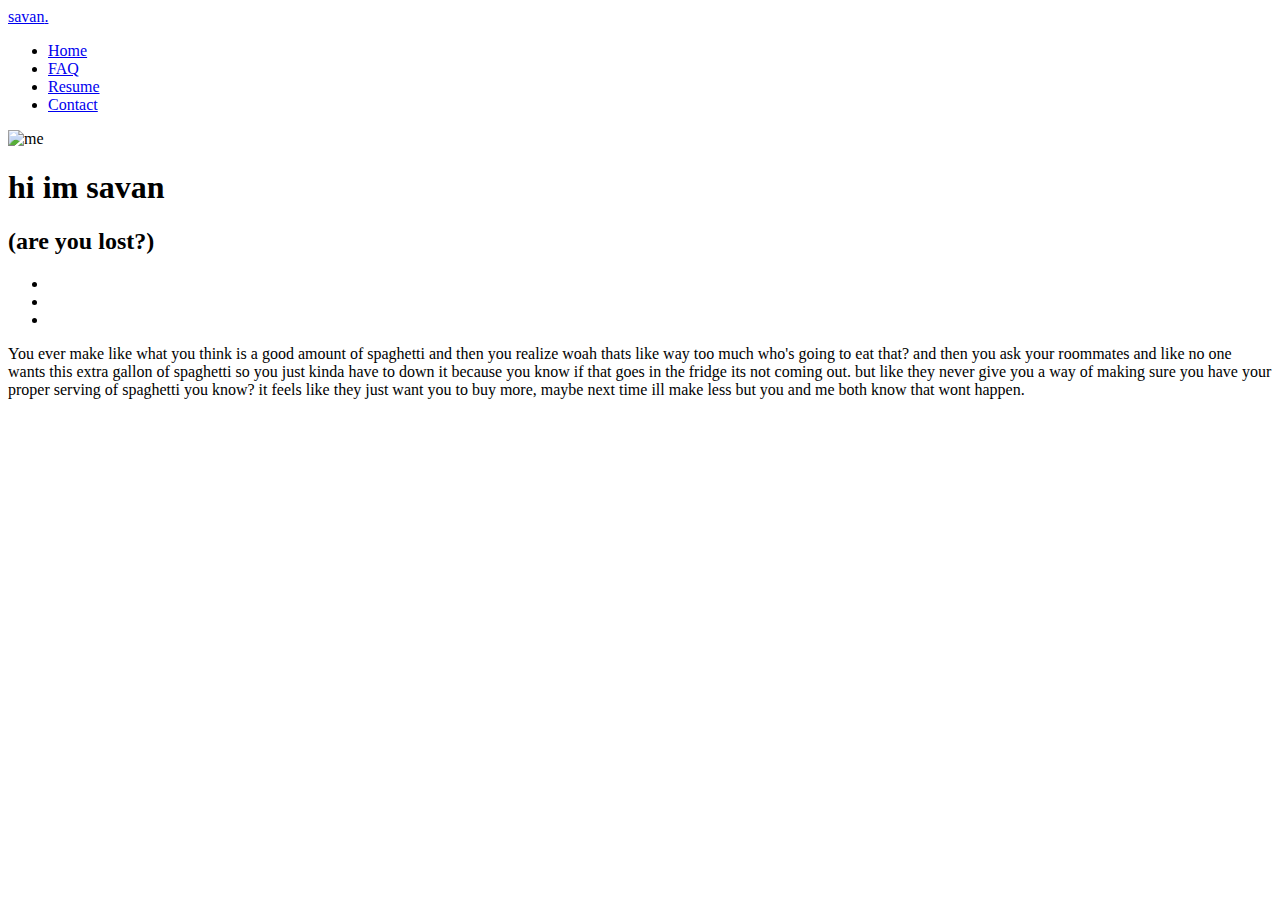
==== index.html @ e82e0e04 "Update index.html" ====
<!DOCTYPE HTML>
<html>
	<head>
	<meta charset="utf-8">
	<meta http-equiv="X-UA-Compatible" content="IE=edge">
	<title>savan &mdash; its a website about me i guess</title>
	<meta name="viewport" content="width=device-width, initial-scale=1">
	<meta name="description" content="Free HTML5 Website Template by freehtml5.co" />
	<meta name="keywords" content="free website templates, free html5, free template, free bootstrap, free website template, html5, css3, mobile first, responsive" />
	<meta name="author" content="freehtml5.co" />

	<!-- 
	//////////////////////////////////////////////////////

	FREE HTML5 TEMPLATE 
	DESIGNED & DEVELOPED by FreeHTML5.co
		
	Website: 		http://freehtml5.co/
	Email: 			info@freehtml5.co
	Twitter: 		http://twitter.com/fh5co
	Facebook: 		https://www.facebook.com/fh5co

	//////////////////////////////////////////////////////
	 -->

  	<!-- Facebook and Twitter integration -->
	<meta property="og:title" content=""/>
	<meta property="og:image" content=""/>
	<meta property="og:url" content=""/>
	<meta property="og:site_name" content=""/>
	<meta property="og:description" content=""/>
	<meta name="twitter:title" content="" />
	<meta name="twitter:image" content="" />
	<meta name="twitter:url" content="" />
	<meta name="twitter:card" content="" />

	<!-- <link href="https://fonts.googleapis.com/css?family=Work+Sans:300,400,500,700,800" rel="stylesheet">	 -->
	<link href="https://fonts.googleapis.com/css?family=Inconsolata:400,700" rel="stylesheet">
	
	<!-- Animate.css -->
	<link rel="stylesheet" href="css/animate.css">
	<!-- Icomoon Icon Fonts-->
	<link rel="stylesheet" href="css/icomoon.css">
	<!-- Bootstrap  -->
	<link rel="stylesheet" href="css/bootstrap.css">
	<!-- Flexslider  -->
	<link rel="stylesheet" href="css/flexslider.css">

	<!-- Theme style  -->
	<link rel="stylesheet" href="css/style.css">

	<!-- Modernizr JS -->
	<script src="js/modernizr-2.6.2.min.js"></script>
	<!-- FOR IE9 below -->
	<!--[if lt IE 9]>
	<script src="js/respond.min.js"></script>
	<![endif]-->

	</head>
	<body>
	<script src="js/background.js"></script>
	<div class="fh5co-loader"></div>
	
	<div id="page">
	<nav class="fh5co-nav" role="navigation">
		<div class="top-menu">
			<div class="container">
				<div class="row">
					<div class="col-xs-2">
						<div id="fh5co-logo"><a href="index.html">savan<span>.</span></a></div>
					</div>
					<div class="col-xs-10 text-right menu-1">
						<ul>
							<li class="active"><a href="index.html">Home</a></li>
							<li><a href="portfolio.html">FAQ</a></li>
							<li><a href="resources/Resume.pdf">Resume</a></li>
							<li><a href="contact.html">Contact</a></li>
						</ul>
					</div>
				</div>
				
			</div>
		</div>
	</nav>

	<header id="fh5co-header" class="fh5co-cover" role="banner">
		<div class="overlay"></div>
		<div class="container">
			<div class="row">
				<div class="col-md-8 col-md-offset-4 text-center">
					<div class="display-t ">
						<div class="display-tc  animate-box" data-animate-effect="fadeIn">
							<p><img src="images/selfie.png" alt="me" class="img-responsive img-circle" style = "max-height: 100%"></p>
							<h1>hi im savan<span id="cursor">|</span>
								<script>
									var cursor = true;
									var speed = 500;
									setInterval(() => {
									  if(cursor) {
										document.getElementById('cursor').style.opacity = 0;
										cursor = false;
									  }else {
										document.getElementById('cursor').style.opacity = 1;
										cursor = true;
									  }
									}, speed);
								</script></h1>
							<h2>(are you lost?)</h2>
								<p>
									<ul class="fh5co-social-icons">
										<li><a href="https://twitter.com/itsnotsavan"><i class="icon-twitter"></i></a></li>
										<li><a href="http://linkedin.com/in/savan-doshi"><i class="icon-linkedin"></i></a></li>
										<li><a href="https://github.com/SevenYoshis"><i class="icon-github"></i></a></li>
									</ul>
								</p>
								<script src='https://kit.fontawesome.com/a076d05399.js'></script>
								<a href="https://lichess.org/@/SevenDoshi"><i class='fas fa-chess-bishop' style='font-size:21px;color:#dd366f'></i></a>
						</div>
					</div>
				</div>
			</div>
			<div class="row">
			    <div id="fh5co-blog">
					<p>You ever make like what you think is a good amount of spaghetti and then you realize woah thats like way too much who's going to eat that? and then you ask your roommates and like no one wants this extra gallon of spaghetti so you just kinda have to down it because you know if that goes in the fridge its not coming out.
					 but like they never give you a way of making sure you have your proper serving of spaghetti you know? it feels like they just want you to buy more, maybe next time ill make less but you and me both know that wont happen.</p>
				</div>
			</div>
			
		</div>
	</header>


	
	</div>

	<div class="gototop js-top">
		<a href="#" class="js-gotop"><i class="icon-arrow-up22"></i></a>
	</div>
	
	<!-- jQuery -->
	<script src="js/jquery.min.js"></script>
	<!-- jQuery Easing -->
	<script src="js/jquery.easing.1.3.js"></script>
	<!-- Bootstrap -->
	<script src="js/bootstrap.min.js"></script>
	<!-- Waypoints -->
	<script src="js/jquery.waypoints.min.js"></script>
	<!-- Flexslider -->
	<script src="js/jquery.flexslider-min.js"></script>
	<!-- Main -->
	<script src="js/main.js"></script>

	</body>
</html>
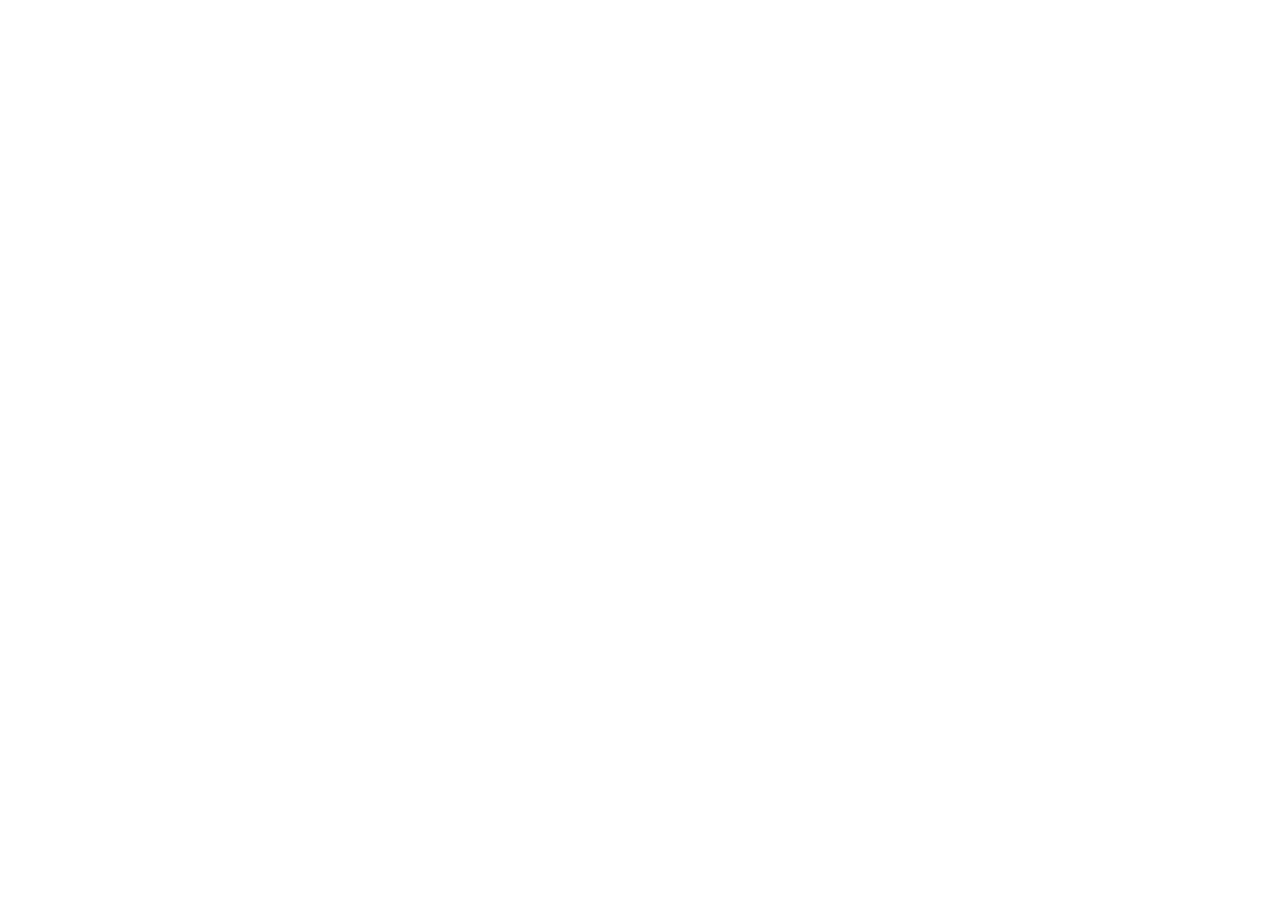
==== commit 08df8e35: "Update index.html" ====
--- a/index.html
+++ b/index.html
@@ -5,9 +5,9 @@
 	<meta http-equiv="X-UA-Compatible" content="IE=edge">
 	<title>savan &mdash; its a website about me i guess</title>
 	<meta name="viewport" content="width=device-width, initial-scale=1">
-	<meta name="description" content="Free HTML5 Website Template by freehtml5.co" />
-	<meta name="keywords" content="free website templates, free html5, free template, free bootstrap, free website template, html5, css3, mobile first, responsive" />
-	<meta name="author" content="freehtml5.co" />
+	<meta name="description" content="Hi I'm Savan Doshi, a computer science student currently Interning at Amazon" />
+	<meta name="keywords" content="A website about Savan Doshi about Savan Doshi for Savan Doshi, pretty dope i think" />
+	<meta name="author" content="Savan Doshi" />
 
 	<!-- 
 	//////////////////////////////////////////////////////
@@ -58,6 +58,7 @@
 
 	</head>
 	<body>
+	<script src="https://ajax.googleapis.com/ajax/libs/jquery/3.1.0/jquery.min.js"></script>
 	<script src="js/background.js"></script>
 	<div class="fh5co-loader"></div>
 	
@@ -73,7 +74,7 @@
 						<ul>
 							<li class="active"><a href="index.html">Home</a></li>
 							<li><a href="portfolio.html">FAQ</a></li>
-							<li><a href="resources/Resume.pdf">Resume</a></li>
+							<li><a href="resources/resume.pdf">Resume</a></li>
 							<li><a href="contact.html">Contact</a></li>
 						</ul>
 					</div>
@@ -113,15 +114,16 @@
 										<li><a href="https://github.com/SevenYoshis"><i class="icon-github"></i></a></li>
 									</ul>
 								</p>
-								<script src='https://kit.fontawesome.com/a076d05399.js'></script>
+								<script src="https://kit.fontawesome.com/73b510380a.js" crossorigin="anonymous"></script>
 								<a href="https://lichess.org/@/SevenDoshi"><i class='fas fa-chess-bishop' style='font-size:21px;color:#dd366f'></i></a>
+								<a id="play-pause-button" class="fa fa-play"></a>
 						</div>
 					</div>
 				</div>
 			</div>
 			<div class="row">
 			    <div id="fh5co-blog">
-					<p>You ever make like what you think is a good amount of spaghetti and then you realize woah thats like way too much who's going to eat that? and then you ask your roommates and like no one wants this extra gallon of spaghetti so you just kinda have to down it because you know if that goes in the fridge its not coming out.
+					<p>You ever make what you think is a good amount of spaghetti and then you realize woah thats way too much who's going to eat that? and then you ask your roommates and like no one wants this extra gallon of spaghetti so you just kinda have to down it because you know if that goes in the fridge its not coming out.
 					 but like they never give you a way of making sure you have your proper serving of spaghetti you know? it feels like they just want you to buy more, maybe next time ill make less but you and me both know that wont happen.</p>
 				</div>
 			</div>
--- a/css/style.css
+++ b/css/style.css
@@ -0,0 +1,1495 @@
+@font-face {
+  font-family: 'icomoon';
+  src: url("../fonts/icomoon/icomoon.eot?srf3rx");
+  src: url("../fonts/icomoon/icomoon.eot?srf3rx#iefix") format("embedded-opentype"), url("../fonts/icomoon/icomoon.ttf?srf3rx") format("truetype"), url("../fonts/icomoon/icomoon.woff?srf3rx") format("woff"), url("../fonts/icomoon/icomoon.svg?srf3rx#icomoon") format("svg");
+  font-weight: normal;
+  font-style: normal;
+}
+/* =======================================================
+*
+* 	Template Style 
+*
+* ======================================================= */
+body {
+  font-family: "Inconsolata", Arial, sans-serif;
+  font-weight: 400;
+  font-size: 18px;
+  line-height: 1.7;
+  color: #333333;
+  background: #fff;
+}
+
+#page {
+  position: relative;
+  overflow-x: hidden;
+  width: 100%;
+  height: 100%;
+  -webkit-transition: 0.5s;
+  -o-transition: 0.5s;
+  transition: 0.5s;
+}
+.offcanvas #page {
+  overflow: hidden;
+  position: absolute;
+}
+.offcanvas #page:after {
+  -webkit-transition: 2s;
+  -o-transition: 2s;
+  transition: 2s;
+  position: absolute;
+  top: 0;
+  right: 0;
+  bottom: 0;
+  left: 0;
+  z-index: 101;
+  background: rgba(0, 0, 0, 0.7);
+  content: "";
+}
+
+a {
+  color: #DD356E;
+  -webkit-transition: 0.5s;
+  -o-transition: 0.5s;
+  transition: 0.5s;
+}
+a:hover, a:active, a:focus {
+  color: #DD356E;
+  outline: none;
+  text-decoration: none;
+}
+
+p {
+  margin-bottom: 30px;
+}
+
+h1, h2, h3, h4, h5, h6, figure {
+  color: #000;
+  font-family: "Inconsolata", Arial, sans-serif;
+  font-weight: 400;
+  margin: 0 0 20px 0;
+}
+
+::-webkit-selection {
+  color: #fff;
+  background: #DD356E;
+}
+
+::-moz-selection {
+  color: #fff;
+  background: #DD356E;
+}
+
+::selection {
+  color: #fff;
+  background: #DD356E;
+}
+
+.fh5co-nav {
+  background: #fff;
+}
+.fh5co-nav .top-menu {
+  padding: 28px 0;
+}
+.fh5co-nav #fh5co-logo {
+  font-size: 32px;
+  margin: 0;
+  padding: 0;
+  text-transform: uppercase;
+  font-weight: 700;
+  font-family: "Inconsolata", Arial, sans-serif;
+}
+.fh5co-nav #fh5co-logo a span {
+  color: #DD356E;
+}
+.fh5co-nav a {
+  padding: 5px 10px;
+  color: #000;
+}
+@media screen and (max-width: 768px) {
+  .fh5co-nav .menu-1 {
+    display: none;
+  }
+}
+.fh5co-nav ul {
+  padding: 0;
+  margin: 5px 0 0 0;
+}
+.fh5co-nav ul li {
+  padding: 0;
+  margin: 0;
+  list-style: none;
+  display: inline;
+}
+.fh5co-nav ul li a {
+  font-size: 18px;
+  padding: 30px 15px;
+  color: rgba(0, 0, 0, 0.7);
+  -webkit-transition: 0.5s;
+  -o-transition: 0.5s;
+  transition: 0.5s;
+}
+.fh5co-nav ul li a:hover, .fh5co-nav ul li a:focus, .fh5co-nav ul li a:active {
+  color: black;
+}
+.fh5co-nav ul li.has-dropdown {
+  position: relative;
+}
+.fh5co-nav ul li.has-dropdown .dropdown {
+  width: 140px;
+  -webkit-box-shadow: 0px 14px 33px -9px rgba(0, 0, 0, 0.75);
+  -moz-box-shadow: 0px 14px 33px -9px rgba(0, 0, 0, 0.75);
+  box-shadow: 0px 14px 33px -9px rgba(0, 0, 0, 0.75);
+  z-index: 1002;
+  visibility: hidden;
+  opacity: 0;
+  position: absolute;
+  top: 40px;
+  left: 0;
+  text-align: left;
+  background: #000;
+  padding: 20px;
+  -webkit-border-radius: 4px;
+  -moz-border-radius: 4px;
+  -ms-border-radius: 4px;
+  border-radius: 4px;
+  -webkit-transition: 0s;
+  -o-transition: 0s;
+  transition: 0s;
+}
+.fh5co-nav ul li.has-dropdown .dropdown:before {
+  bottom: 100%;
+  left: 40px;
+  border: solid transparent;
+  content: " ";
+  height: 0;
+  width: 0;
+  position: absolute;
+  pointer-events: none;
+  border-bottom-color: #000;
+  border-width: 8px;
+  margin-left: -8px;
+}
+.fh5co-nav ul li.has-dropdown .dropdown li {
+  display: block;
+  margin-bottom: 7px;
+}
+.fh5co-nav ul li.has-dropdown .dropdown li:last-child {
+  margin-bottom: 0;
+}
+.fh5co-nav ul li.has-dropdown .dropdown li a {
+  padding: 2px 0;
+  display: block;
+  color: #999999;
+  line-height: 1.2;
+  text-transform: none;
+  font-size: 13px;
+  letter-spacing: 0;
+}
+.fh5co-nav ul li.has-dropdown .dropdown li a:hover {
+  color: #fff;
+}
+.fh5co-nav ul li.has-dropdown:hover a, .fh5co-nav ul li.has-dropdown:focus a {
+  color: #000;
+}
+.fh5co-nav ul li.btn-cta a {
+  padding: 30px 0px !important;
+  color: #fff;
+}
+.fh5co-nav ul li.btn-cta a span {
+  background: #dd356e;
+  padding: 4px 10px;
+  display: -moz-inline-stack;
+  display: inline-block;
+  zoom: 1;
+  *display: inline;
+  -webkit-transition: 0.3s;
+  -o-transition: 0.3s;
+  transition: 0.3s;
+  -webkit-border-radius: 100px;
+  -moz-border-radius: 100px;
+  -ms-border-radius: 100px;
+  border-radius: 100px;
+}
+.fh5co-nav ul li.btn-cta a:hover span {
+  -webkit-box-shadow: 0px 14px 20px -9px rgba(0, 0, 0, 0.75);
+  -moz-box-shadow: 0px 14px 20px -9px rgba(0, 0, 0, 0.75);
+  box-shadow: 0px 14px 20px -9px rgba(0, 0, 0, 0.75);
+}
+.fh5co-nav ul li.active > a {
+  color: #000 !important;
+  position: relative;
+}
+.fh5co-nav ul li.active > a:after {
+  position: absolute;
+  bottom: 25px;
+  left: 0;
+  right: 0;
+  content: '';
+  width: 30px;
+  height: 2px;
+  background: #DD356E;
+  margin: 0 auto;
+}
+
+#fh5co-counter,
+.fh5co-bg,
+.product {
+  background-size: cover;
+  background-position: top center;
+  background-repeat: no-repeat;
+  position: relative;
+}
+
+.fh5co-video {
+  overflow: hidden;
+}
+@media screen and (max-width: 992px) {
+  .fh5co-video {
+    height: 450px;
+  }
+}
+.fh5co-video a {
+  z-index: 1001;
+  position: absolute;
+  top: 50%;
+  left: 50%;
+  margin-top: -45px;
+  margin-left: -45px;
+  width: 90px;
+  height: 90px;
+  display: table;
+  text-align: center;
+  background: #fff;
+  -webkit-box-shadow: 0px 14px 30px -15px rgba(0, 0, 0, 0.75);
+  -moz-box-shadow: 0px 14px 30px -15px rgba(0, 0, 0, 0.75);
+  -ms-box-shadow: 0px 14px 30px -15px rgba(0, 0, 0, 0.75);
+  -o-box-shadow: 0px 14px 30px -15px rgba(0, 0, 0, 0.75);
+  box-shadow: 0px 14px 30px -15px rgba(0, 0, 0, 0.75);
+  -webkit-border-radius: 50%;
+  -moz-border-radius: 50%;
+  -ms-border-radius: 50%;
+  border-radius: 50%;
+}
+.fh5co-video a i {
+  text-align: center;
+  display: table-cell;
+  vertical-align: middle;
+  font-size: 40px;
+}
+.fh5co-video .overlay {
+  position: absolute;
+  top: 0;
+  left: 0;
+  right: 0;
+  bottom: 0;
+  background: rgba(0, 0, 0, 0.3);
+  -webkit-transition: 0.5s;
+  -o-transition: 0.5s;
+  transition: 0.5s;
+}
+.fh5co-video:hover .overlay {
+  background: rgba(0, 0, 0, 0.7);
+}
+.fh5co-video:hover a {
+  -webkit-transform: scale(1.1);
+  -moz-transform: scale(1.1);
+  -ms-transform: scale(1.1);
+  -o-transform: scale(1.1);
+  transform: scale(1.1);
+}
+
+#fh5co-header .display-tc,
+.fh5co-cover .display-tc {
+  display: table-cell !important;
+  vertical-align: middle;
+}
+#fh5co-header .display-tc h1, #fh5co-header .display-tc h2,
+.fh5co-cover .display-tc h1,
+.fh5co-cover .display-tc h2 {
+  margin: 0;
+  padding: 0;
+  color: black;
+}
+#fh5co-header .display-tc h1,
+.fh5co-cover .display-tc h1 {
+  margin-bottom: 20px;
+  font-size: 54px;
+  line-height: 1.3;
+  font-weight: 300;
+}
+@media screen and (max-width: 768px) {
+  #fh5co-header .display-tc h1,
+  .fh5co-cover .display-tc h1 {
+    font-size: 30px;
+  }
+}
+#fh5co-header .display-tc h2,
+.fh5co-cover .display-tc h2 {
+  font-size: 20px;
+  line-height: 1.5;
+  margin-bottom: 30px;
+}
+#fh5co-header .display-tc .btn,
+.fh5co-cover .display-tc .btn {
+  padding: 15px 30px;
+  color: #fff;
+  border: none !important;
+  font-size: 18px;
+}
+@media screen and (max-width: 768px) {
+  #fh5co-header .display-tc .btn,
+  .fh5co-cover .display-tc .btn {
+    width: 80%;
+    margin: 0 auto;
+  }
+}
+#fh5co-header .display-tc .btn.btn-learn,
+.fh5co-cover .display-tc .btn.btn-learn {
+  background: #fee856;
+  border: none;
+  color: #000 !important;
+}
+#fh5co-header .display-tc .btn.btn-learn:hover, #fh5co-header .display-tc .btn.btn-learn:focus,
+.fh5co-cover .display-tc .btn.btn-learn:hover,
+.fh5co-cover .display-tc .btn.btn-learn:focus {
+  background: rgba(254, 232, 86, 0.9) !important;
+  color: #000 !important;
+}
+#fh5co-header .display-tc .btn:hover, #fh5co-header .display-tc .btn:focus,
+.fh5co-cover .display-tc .btn:hover,
+.fh5co-cover .display-tc .btn:focus {
+  color: #fff !important;
+}
+#fh5co-header .display-tc .btn.btn-demo,
+.fh5co-cover .display-tc .btn.btn-demo {
+  background: #dd356e;
+  border: none;
+}
+#fh5co-header .display-tc .btn.btn-demo:hover, #fh5co-header .display-tc .btn.btn-demo:focus,
+.fh5co-cover .display-tc .btn.btn-demo:hover,
+.fh5co-cover .display-tc .btn.btn-demo:focus {
+  background: rgba(221, 53, 110, 0.9) !important;
+  color: #fff !important;
+}
+#fh5co-header .display-tc .btn:hover,
+.fh5co-cover .display-tc .btn:hover {
+  background: #DD356E !important;
+  -webkit-box-shadow: 0px 14px 30px -15px rgba(0, 0, 0, 0.75) !important;
+  -moz-box-shadow: 0px 14px 30px -15px rgba(0, 0, 0, 0.75) !important;
+  box-shadow: 0px 14px 30px -15px rgba(0, 0, 0, 0.75) !important;
+}
+#fh5co-header .display-tc .form-inline .form-group,
+.fh5co-cover .display-tc .form-inline .form-group {
+  width: 100% !important;
+  margin-bottom: 10px;
+}
+#fh5co-header .display-tc .form-inline .form-group .form-control,
+.fh5co-cover .display-tc .form-inline .form-group .form-control {
+  width: 100%;
+  background: #fff;
+  border: none;
+}
+
+#fh5co-features {
+  background: #FEE856;
+}
+#fh5co-features .services-padding {
+  padding: 7em 0;
+}
+#fh5co-features .feature-left {
+  margin-bottom: 40px;
+  float: left;
+}
+@media screen and (max-width: 992px) {
+  #fh5co-features .feature-left {
+    margin-bottom: 30px;
+  }
+}
+#fh5co-features .feature-left .icon i {
+  font-size: 30px;
+  color: #1a1a1a !important;
+}
+#fh5co-features .feature-left .icon {
+  display: table;
+  float: left;
+  text-align: center;
+  width: 60px;
+  height: 60px;
+  background: #fff;
+  -webkit-border-radius: 50%;
+  -moz-border-radius: 50%;
+  -ms-border-radius: 50%;
+  border-radius: 50%;
+}
+#fh5co-features .feature-left .icon i {
+  display: table-cell;
+  vertical-align: middle;
+  height: 60px;
+  color: #DD356E !important;
+}
+#fh5co-features .feature-left .feature-copy {
+  float: right;
+  width: 78%;
+}
+@media screen and (max-width: 768px) {
+  #fh5co-features .feature-left .feature-copy {
+    width: 84%;
+  }
+}
+@media screen and (max-width: 480px) {
+  #fh5co-features .feature-left .feature-copy {
+    width: 70%;
+  }
+}
+#fh5co-features .feature-left h3 {
+  font-size: 24px;
+  font-weight: 400;
+}
+#fh5co-features .feature-left p {
+  font-size: 15px;
+}
+#fh5co-features .feature-left p:last-child {
+  margin-bottom: 0;
+}
+#fh5co-features .feature-left p a {
+  color: #000 !important;
+}
+#fh5co-features .ipad-bg {
+  background-size: cover;
+  background-position: top center;
+  background-repeat: no-repeat;
+  position: relative;
+  height: 430px;
+}
+@media screen and (max-width: 768px) {
+  #fh5co-features .ipad-bg {
+    height: 210px;
+  }
+}
+@media screen and (max-width: 480px) {
+  #fh5co-features .ipad-bg {
+    display: none;
+  }
+}
+
+#fh5co-wireframe {
+  border: none !important;
+}
+#fh5co-wireframe blockquote {
+  border: none;
+  padding: 0;
+  font-weight: bold;
+}
+
+.user-frame {
+  width: 90%;
+  padding: 3em;
+  -webkit-box-shadow: 0px 0px 24px 0px rgba(0, 0, 0, 0.13);
+  -moz-box-shadow: 0px 0px 24px 0px rgba(0, 0, 0, 0.13);
+  box-shadow: 0px 0px 24px 0px rgba(0, 0, 0, 0.13);
+}
+@media screen and (max-width: 768px) {
+  .user-frame {
+    width: 100%;
+    margin-bottom: 3em;
+  }
+}
+.user-frame h3 {
+  line-height: 34px;
+}
+.user-frame p {
+  color: rgba(0, 0, 0, 0.6);
+}
+.user-frame span {
+  font-weight: bold;
+}
+.user-frame small {
+  color: #2A528A;
+}
+
+#fh5co-slider {
+  background: #2A528A;
+}
+#fh5co-slider .heading h2, #fh5co-slider .heading p {
+  color: #fff;
+}
+#fh5co-slider .heading h2 {
+  font-size: 40px;
+}
+#fh5co-slider .heading p {
+  font-style: 22px;
+}
+
+#fh5co-hero {
+  height: 500px !important;
+  background: url(../images/loader.gif) no-repeat center center;
+}
+#fh5co-hero .btn {
+  font-size: 24px;
+}
+#fh5co-hero .btn.btn-primary {
+  padding: 14px 30px !important;
+}
+#fh5co-hero .flexslider {
+  border: none;
+  z-index: 1;
+  margin-bottom: 0;
+}
+#fh5co-hero .flexslider .slides {
+  position: relative;
+}
+#fh5co-hero .flexslider .slides li {
+  background-repeat: no-repeat;
+  background-size: cover;
+  background-position: top center;
+  height: 600px !important;
+  position: relative;
+  -webkit-border-radius: 4px;
+  -moz-border-radius: 4px;
+  -ms-border-radius: 4px;
+  border-radius: 4px;
+}
+#fh5co-hero .flexslider .flex-control-nav {
+  top: -30px !important;
+  z-index: 1000;
+  right: 0;
+  float: right;
+  width: auto;
+}
+#fh5co-hero .flexslider .flex-control-nav li {
+  margin-bottom: 10px;
+}
+#fh5co-hero .flexslider .flex-control-nav li a {
+  background: rgba(255, 255, 255, 0.3);
+  box-shadow: none;
+  width: 12px;
+  height: 12px;
+  cursor: pointer;
+}
+#fh5co-hero .flexslider .flex-control-nav li a.flex-active {
+  cursor: pointer;
+  background: transparent;
+  border: 1px solid #fff;
+}
+#fh5co-hero .flexslider .flex-direction-nav {
+  display: none;
+}
+#fh5co-hero .flexslider .slider-text-bg .desc {
+  margin-top: 9em;
+  padding: 2em;
+  background: #FEE856;
+  -webkit-box-shadow: 0px 21px 24px 0px rgba(0, 0, 0, 0.13);
+  -moz-box-shadow: 0px 21px 24px 0px rgba(0, 0, 0, 0.13);
+  box-shadow: 0px 21px 24px 0px rgba(0, 0, 0, 0.13);
+  -webkit-border-radius: 10px;
+  -moz-border-radius: 10px;
+  -ms-border-radius: 10px;
+  border-radius: 10px;
+}
+@media screen and (max-width: 768px) {
+  #fh5co-hero .flexslider .slider-text-bg .desc p {
+    display: none;
+  }
+}
+#fh5co-hero .flexslider .slider-text,
+#fh5co-hero .flexslider .slider-text-bg {
+  display: table;
+  opacity: 0;
+  height: 600px;
+  z-index: 9;
+}
+#fh5co-hero .flexslider .slider-text > .slider-text-inner,
+#fh5co-hero .flexslider .slider-text-bg > .slider-text-inner {
+  display: table-cell;
+  vertical-align: middle;
+  min-height: 500px;
+}
+
+.fh5co-bg-section {
+  background: rgba(221, 53, 110, 0.03);
+}
+
+#fh5co-slider,
+#fh5co-about,
+#fh5co-wireframe,
+#fh5co-started,
+#fh5co-portfolio,
+#fh5co-blog,
+#fh5co-content-section,
+#fh5co-contact,
+#fh5co-footer {
+  padding: 7em 0;
+  clear: both;
+}
+@media screen and (max-width: 768px) {
+  #fh5co-slider,
+  #fh5co-about,
+  #fh5co-wireframe,
+  #fh5co-started,
+  #fh5co-portfolio,
+  #fh5co-blog,
+  #fh5co-content-section,
+  #fh5co-contact,
+  #fh5co-footer {
+    padding: 3em 0;
+  }
+}
+
+#fh5co-content {
+  border-bottom: 2px solid rgba(221, 53, 110, 0.1);
+}
+
+#fh5co-started {
+  border-bottom: none;
+}
+
+.fh5co-social-icons {
+  margin: 0;
+  padding: 0;
+}
+.fh5co-social-icons li {
+  margin: 0;
+  padding: 0;
+  list-style: none;
+  display: -moz-inline-stack;
+  display: inline-block;
+  zoom: 1;
+  *display: inline;
+}
+.fh5co-social-icons li a {
+  display: -moz-inline-stack;
+  display: inline-block;
+  zoom: 1;
+  *display: inline;
+  color: #DD356E;
+  padding-left: 10px;
+  padding-right: 10px;
+}
+.fh5co-social-icons li a i {
+  font-size: 20px;
+}
+
+.fh5co-heading {
+  margin-bottom: 5em;
+}
+.fh5co-heading.fh5co-heading-sm {
+  margin-bottom: 2em;
+}
+.fh5co-heading h2 {
+  font-size: 40px;
+  margin-bottom: 20px;
+  line-height: 1.5;
+  color: #000;
+}
+.fh5co-heading p {
+  font-size: 18px;
+  line-height: 1.5;
+  color: #828282;
+}
+.fh5co-heading span {
+  display: block;
+  margin-bottom: 10px;
+  text-transform: uppercase;
+  font-size: 12px;
+  letter-spacing: 2px;
+}
+
+#fh5co-started {
+  background-size: cover;
+  background-position: center center;
+  background-repeat: no-repeat;
+  position: relative;
+  float: left;
+  width: 100%;
+}
+#fh5co-started .overlay {
+  z-index: 0;
+  position: absolute;
+  bottom: 0;
+  top: 0;
+  left: 0;
+  right: 0;
+  background: #dd356e;
+}
+#fh5co-started .fh5co-heading {
+  margin-bottom: 0;
+}
+#fh5co-started .fh5co-heading h2 {
+  color: #fff;
+  margin-bottom: 20px !important;
+}
+#fh5co-started .fh5co-heading p {
+  color: rgba(255, 255, 255, 0.8);
+}
+#fh5co-started .btn {
+  height: 54px;
+  border: none !important;
+  background: #fff;
+  color: #DD356E;
+  font-size: 16px;
+  text-transform: uppercase;
+  font-weight: 400;
+  padding-left: 50px;
+  padding-right: 50px;
+}
+
+.member {
+  width: 100%;
+  float: left;
+}
+.member .author {
+  background-size: cover;
+  background-position: center center;
+  background-repeat: no-repeat;
+  position: relative;
+  height: 400px;
+}
+.member .desc {
+  width: 80%;
+  margin: 0 auto;
+  margin-top: 4em;
+}
+.member .desc h3 {
+  margin-bottom: 10px;
+}
+.member .desc span {
+  display: block;
+  margin-bottom: 20px;
+  font-size: 14px;
+  color: rgba(0, 0, 0, 0.3);
+}
+
+.fh5co-blog {
+  width: 100%;
+  float: left;
+  margin-bottom: 40px;
+}
+@media screen and (max-width: 768px) {
+  .fh5co-blog {
+    width: 100%;
+  }
+}
+.fh5co-blog .blog-bg {
+  display: block;
+  width: 100%;
+  background-size: cover;
+  background-position: center center;
+  background-repeat: no-repeat;
+  position: relative;
+  height: 300px;
+}
+@media screen and (max-width: 768px) {
+  .fh5co-blog .blog-bg {
+    height: 400px;
+  }
+}
+.fh5co-blog .blog-text {
+  margin-bottom: 30px;
+  position: relative;
+  width: 100%;
+  padding: 30px;
+  float: left;
+  background: #fff;
+  -webkit-box-shadow: 0px 2px 5px 0px rgba(0, 0, 0, 0.06);
+  -moz-box-shadow: 0px 2px 5px 0px rgba(0, 0, 0, 0.06);
+  box-shadow: 0px 2px 5px 0px rgba(0, 0, 0, 0.06);
+  -webkit-transition: 0.3s;
+  -o-transition: 0.3s;
+  transition: 0.3s;
+}
+.fh5co-blog .blog-text span {
+  display: inline-block;
+  margin-bottom: 20px;
+  font-size: 14px !important;
+  color: rgba(0, 0, 0, 0.3);
+}
+.fh5co-blog .blog-text .stuff {
+  margin: 0;
+  padding: 0;
+  border-top: 1px solid rgba(0, 0, 0, 0.05);
+  padding-top: 20px;
+}
+.fh5co-blog .blog-text .stuff li {
+  list-style: none;
+  display: inline-block;
+  margin-left: 10px;
+}
+.fh5co-blog .blog-text .stuff li:first-child {
+  margin-left: 0;
+}
+.fh5co-blog .blog-text .stuff li:last-child {
+  float: right;
+}
+.fh5co-blog .blog-text .stuff li:last-child i {
+  padding-right: 0;
+  padding-left: 10px;
+}
+.fh5co-blog .blog-text .stuff li i {
+  font-size: 14px;
+  padding-right: 5px;
+}
+.fh5co-blog .blog-text h3 {
+  font-size: 24px;
+  margin-bottom: 20px;
+  line-height: 1.5;
+}
+.fh5co-blog .blog-text h3 a {
+  color: black;
+}
+
+.fh5co-portfolio {
+  width: 100%;
+  float: left;
+  margin-bottom: 40px;
+}
+.fh5co-portfolio > a {
+  width: 100%;
+  float: left;
+  -webkit-box-shadow: 0px 2px 5px 0px rgba(0, 0, 0, 0.06);
+  -moz-box-shadow: 0px 2px 5px 0px rgba(0, 0, 0, 0.06);
+  box-shadow: 0px 2px 5px 0px rgba(0, 0, 0, 0.06);
+}
+.fh5co-portfolio > a:hover {
+  webkit-box-shadow: 0px 8px 16px -4px rgba(0, 0, 0, 0.13);
+  -moz-box-shadow: 0px 8px 16px -4px rgba(0, 0, 0, 0.13);
+  box-shadow: 0px 8px 16px -4px rgba(0, 0, 0, 0.13);
+}
+.fh5co-portfolio .portfolio-entry {
+  width: 100%;
+  float: left;
+  background-size: cover;
+  background-position: center center;
+  background-repeat: no-repeat;
+  position: relative;
+  height: 300px;
+}
+@media screen and (max-width: 768px) {
+  .fh5co-portfolio .portfolio-entry {
+    height: 400px;
+  }
+}
+.fh5co-portfolio .portfolio-text {
+  width: 100%;
+  float: left;
+  padding: 20px;
+}
+.fh5co-portfolio .portfolio-text .stuff {
+  margin: 0;
+  padding: 0;
+  border-top: 1px solid rgba(0, 0, 0, 0.05);
+  padding-top: 20px;
+}
+.fh5co-portfolio .portfolio-text .stuff li {
+  list-style: none;
+  display: inline-block;
+  margin-left: 10px;
+  color: rgba(0, 0, 0, 0.3);
+}
+.fh5co-portfolio .portfolio-text .stuff li:first-child {
+  margin-left: 0;
+}
+.fh5co-portfolio .portfolio-text .stuff li:last-child {
+  float: right;
+}
+.fh5co-portfolio .portfolio-text .stuff li i {
+  font-size: 14px;
+  padding-right: 5px;
+}
+
+.fh5co-team {
+  position: relative;
+  background: #fff;
+  padding: 30px;
+  border-radius: 5px;
+  margin-bottom: 30px;
+  -webkit-box-shadow: 0px 2px 5px 0px rgba(0, 0, 0, 0.06);
+  -moz-box-shadow: 0px 2px 5px 0px rgba(0, 0, 0, 0.06);
+  box-shadow: 0px 2px 5px 0px rgba(0, 0, 0, 0.06);
+}
+@media screen and (max-width: 768px) {
+  .fh5co-team {
+    border-right: 0;
+    margin-bottom: 80px;
+  }
+}
+.fh5co-team h2 {
+  font-size: 16px;
+  letter-spacing: 2px;
+  text-transform: uppercase;
+  font-weight: bold;
+  margin-bottom: 50px;
+}
+.fh5co-team figure {
+  position: relative;
+  top: 0px;
+  background-size: cover;
+  margin-bottom: 20px;
+}
+.fh5co-team figure img {
+  width: 150px;
+  height: 150px;
+  border: 10px solid #fff;
+  background-size: cover;
+  -webkit-border-radius: 50%;
+  -moz-border-radius: 50%;
+  -ms-border-radius: 50%;
+  border-radius: 50%;
+}
+.fh5co-team > div {
+  padding: 30px 30px 0 30px;
+}
+.fh5co-team > div h3 {
+  margin-bottom: 0;
+  font-size: 20px;
+  color: #DD356E;
+}
+.fh5co-team > div .position {
+  color: #d9d9d9;
+  margin-bottom: 30px;
+}
+.fh5co-team > div,
+.fh5co-team blockquote {
+  border: none;
+  padding: 0;
+  margin-bottom: 20px;
+}
+.fh5co-team > div p,
+.fh5co-team blockquote p {
+  font-size: 16px;
+  line-height: 1.5;
+  color: #555555;
+}
+.fh5co-team span {
+  color: #b3b3b3;
+}
+
+#fh5co-footer .fh5co-footer-links {
+  padding: 0;
+  margin: 0;
+}
+@media screen and (max-width: 768px) {
+  #fh5co-footer .fh5co-footer-links {
+    margin-bottom: 30px;
+  }
+}
+#fh5co-footer .fh5co-footer-links li {
+  padding: 0;
+  margin: 0;
+  list-style: none;
+}
+#fh5co-footer .fh5co-footer-links li a {
+  color: rgba(0, 0, 0, 0.5);
+  text-decoration: none;
+}
+#fh5co-footer .fh5co-footer-links li a:hover {
+  text-decoration: underline;
+}
+#fh5co-footer .fh5co-widget {
+  margin-bottom: 30px;
+}
+@media screen and (max-width: 768px) {
+  #fh5co-footer .fh5co-widget {
+    text-align: left;
+  }
+}
+#fh5co-footer .fh5co-widget h4 {
+  margin-bottom: 30px;
+  font-size: 20px;
+}
+#fh5co-footer .copyright .block {
+  display: block;
+}
+
+.contact-info {
+  margin-bottom: 4em;
+  padding: 0;
+}
+.contact-info li {
+  list-style: none;
+  margin: 0 0 20px 0;
+  position: relative;
+  padding-left: 40px;
+  color: #000;
+}
+.contact-info li i {
+  position: absolute;
+  top: .3em;
+  left: 0;
+  font-size: 22px;
+  color: rgba(0, 0, 0, 0.3);
+}
+.contact-info li a {
+  color: #000;
+}
+
+.form-control {
+  -webkit-box-shadow: none;
+  -moz-box-shadow: none;
+  -ms-box-shadow: none;
+  -o-box-shadow: none;
+  box-shadow: none;
+  border: none;
+  border: 2px solid rgba(0, 0, 0, 0.1);
+  font-size: 18px;
+  font-weight: 300;
+  -webkit-border-radius: 4px;
+  -moz-border-radius: 4px;
+  -ms-border-radius: 4px;
+  border-radius: 4px;
+}
+.form-control:focus, .form-control:active {
+  box-shadow: none;
+  border: 2px solid rgba(0, 0, 0, 0.8);
+}
+
+input[type="text"] {
+  height: 50px;
+}
+
+.form-group {
+  margin-bottom: 30px;
+}
+
+#fh5co-offcanvas {
+  position: absolute;
+  z-index: 1901;
+  width: 270px;
+  background: black;
+  top: 0;
+  right: 0;
+  top: 0;
+  bottom: 0;
+  padding: 75px 40px 40px 40px;
+  overflow-y: auto;
+  display: none;
+  -moz-transform: translateX(270px);
+  -webkit-transform: translateX(270px);
+  -ms-transform: translateX(270px);
+  -o-transform: translateX(270px);
+  transform: translateX(270px);
+  -webkit-transition: 0.5s;
+  -o-transition: 0.5s;
+  transition: 0.5s;
+}
+@media screen and (max-width: 768px) {
+  #fh5co-offcanvas {
+    display: block;
+  }
+}
+.offcanvas #fh5co-offcanvas {
+  -moz-transform: translateX(0px);
+  -webkit-transform: translateX(0px);
+  -ms-transform: translateX(0px);
+  -o-transform: translateX(0px);
+  transform: translateX(0px);
+}
+#fh5co-offcanvas a {
+  color: rgba(255, 255, 255, 0.5);
+}
+#fh5co-offcanvas a:hover {
+  color: rgba(255, 255, 255, 0.8);
+}
+#fh5co-offcanvas ul {
+  padding: 0;
+  margin: 0;
+}
+#fh5co-offcanvas ul li {
+  padding: 0;
+  margin: 0;
+  list-style: none;
+}
+#fh5co-offcanvas ul li > ul {
+  padding-left: 20px;
+  display: none;
+}
+#fh5co-offcanvas ul li.offcanvas-has-dropdown > a {
+  display: block;
+  position: relative;
+}
+#fh5co-offcanvas ul li.offcanvas-has-dropdown > a:after {
+  position: absolute;
+  right: 0px;
+  font-family: 'icomoon';
+  speak: none;
+  font-style: normal;
+  font-weight: normal;
+  font-variant: normal;
+  text-transform: none;
+  line-height: 1;
+  /* Better Font Rendering =========== */
+  -webkit-font-smoothing: antialiased;
+  -moz-osx-font-smoothing: grayscale;
+  content: "\ebfc";
+  font-size: 20px;
+  color: rgba(255, 255, 255, 0.2);
+  -webkit-transition: 0.5s;
+  -o-transition: 0.5s;
+  transition: 0.5s;
+}
+#fh5co-offcanvas ul li.offcanvas-has-dropdown.active a:after {
+  -webkit-transform: rotate(-180deg);
+  -moz-transform: rotate(-180deg);
+  -ms-transform: rotate(-180deg);
+  -o-transform: rotate(-180deg);
+  transform: rotate(-180deg);
+}
+
+.uppercase {
+  font-size: 14px;
+  color: #000;
+  margin-bottom: 10px;
+  font-weight: 700;
+  text-transform: uppercase;
+}
+
+.gototop {
+  position: fixed;
+  bottom: 20px;
+  right: 20px;
+  z-index: 999;
+  opacity: 0;
+  visibility: hidden;
+  -webkit-transition: 0.5s;
+  -o-transition: 0.5s;
+  transition: 0.5s;
+}
+.gototop.active {
+  opacity: 1;
+  visibility: visible;
+}
+.gototop a {
+  width: 50px;
+  height: 50px;
+  display: table;
+  background: rgba(0, 0, 0, 0.5);
+  color: #fff;
+  text-align: center;
+  -webkit-border-radius: 4px;
+  -moz-border-radius: 4px;
+  -ms-border-radius: 4px;
+  border-radius: 4px;
+}
+.gototop a i {
+  height: 50px;
+  display: table-cell;
+  vertical-align: middle;
+}
+.gototop a:hover, .gototop a:active, .gototop a:focus {
+  text-decoration: none;
+  outline: none;
+}
+
+.fh5co-nav-toggle {
+  width: 25px;
+  height: 25px;
+  cursor: pointer;
+  text-decoration: none;
+  top: 25px !important;
+}
+.fh5co-nav-toggle.active i::before, .fh5co-nav-toggle.active i::after {
+  background: #444;
+}
+.fh5co-nav-toggle:hover, .fh5co-nav-toggle:focus, .fh5co-nav-toggle:active {
+  outline: none;
+  border-bottom: none !important;
+}
+.fh5co-nav-toggle i {
+  position: relative;
+  display: inline-block;
+  width: 25px;
+  height: 2px;
+  color: #252525;
+  font: bold 14px/.4 Helvetica;
+  text-transform: uppercase;
+  text-indent: -55px;
+  background: #252525;
+  transition: all .2s ease-out;
+}
+.fh5co-nav-toggle i::before, .fh5co-nav-toggle i::after {
+  content: '';
+  width: 25px;
+  height: 2px;
+  background: #252525;
+  position: absolute;
+  left: 0;
+  transition: all .2s ease-out;
+}
+.fh5co-nav-toggle.fh5co-nav-white > i {
+  color: #fff;
+  background: #000;
+}
+.fh5co-nav-toggle.fh5co-nav-white > i::before, .fh5co-nav-toggle.fh5co-nav-white > i::after {
+  background: #000;
+}
+
+.fh5co-nav-toggle i::before {
+  top: -7px;
+}
+
+.fh5co-nav-toggle i::after {
+  bottom: -7px;
+}
+
+.fh5co-nav-toggle:hover i::before {
+  top: -10px;
+}
+
+.fh5co-nav-toggle:hover i::after {
+  bottom: -10px;
+}
+
+.fh5co-nav-toggle.active i {
+  background: transparent;
+}
+
+.fh5co-nav-toggle.active i::before {
+  top: 0;
+  -webkit-transform: rotateZ(45deg);
+  -moz-transform: rotateZ(45deg);
+  -ms-transform: rotateZ(45deg);
+  -o-transform: rotateZ(45deg);
+  transform: rotateZ(45deg);
+  background: #fff;
+}
+
+.fh5co-nav-toggle.active i::after {
+  bottom: 0;
+  -webkit-transform: rotateZ(-45deg);
+  -moz-transform: rotateZ(-45deg);
+  -ms-transform: rotateZ(-45deg);
+  -o-transform: rotateZ(-45deg);
+  transform: rotateZ(-45deg);
+  background: #fff;
+}
+
+.fh5co-nav-toggle {
+  position: absolute;
+  right: 0px;
+  top: 65px;
+  z-index: 21;
+  padding: 6px 0 0 0;
+  display: block;
+  margin: 0 auto;
+  display: none;
+  height: 44px;
+  width: 44px;
+  z-index: 2001;
+  border-bottom: none !important;
+}
+@media screen and (max-width: 768px) {
+  .fh5co-nav-toggle {
+    display: block;
+  }
+}
+
+.btn {
+  margin-right: 4px;
+  margin-bottom: 4px;
+  font-family: "Inconsolata", Arial, sans-serif;
+  font-size: 16px;
+  font-weight: 400;
+  -webkit-border-radius: 30px;
+  -moz-border-radius: 30px;
+  -ms-border-radius: 30px;
+  border-radius: 30px;
+  -webkit-transition: 0.5s;
+  -o-transition: 0.5s;
+  transition: 0.5s;
+  padding: 8px 20px;
+}
+.btn.btn-md {
+  padding: 8px 20px !important;
+}
+.btn.btn-lg {
+  padding: 18px 36px !important;
+}
+.btn:hover, .btn:active, .btn:focus {
+  box-shadow: none !important;
+  outline: none !important;
+}
+
+.btn-primary {
+  background: #DD356E;
+  color: #fff;
+  border: 2px solid #DD356E;
+}
+.btn-primary:hover, .btn-primary:focus, .btn-primary:active {
+  background: #e14b7e !important;
+  border-color: #e14b7e !important;
+}
+.btn-primary.btn-outline {
+  background: transparent;
+  color: #DD356E;
+  border: 2px solid #DD356E;
+}
+.btn-primary.btn-outline:hover, .btn-primary.btn-outline:focus, .btn-primary.btn-outline:active {
+  background: #DD356E;
+  color: #fff;
+}
+
+.btn-success {
+  background: #5cb85c;
+  color: #fff;
+  border: 2px solid #5cb85c;
+}
+.btn-success:hover, .btn-success:focus, .btn-success:active {
+  background: #4cae4c !important;
+  border-color: #4cae4c !important;
+}
+.btn-success.btn-outline {
+  background: transparent;
+  color: #5cb85c;
+  border: 2px solid #5cb85c;
+}
+.btn-success.btn-outline:hover, .btn-success.btn-outline:focus, .btn-success.btn-outline:active {
+  background: #5cb85c;
+  color: #fff;
+}
+
+.btn-info {
+  background: #5bc0de;
+  color: #fff;
+  border: 2px solid #5bc0de;
+}
+.btn-info:hover, .btn-info:focus, .btn-info:active {
+  background: #46b8da !important;
+  border-color: #46b8da !important;
+}
+.btn-info.btn-outline {
+  background: transparent;
+  color: #5bc0de;
+  border: 2px solid #5bc0de;
+}
+.btn-info.btn-outline:hover, .btn-info.btn-outline:focus, .btn-info.btn-outline:active {
+  background: #5bc0de;
+  color: #fff;
+}
+
+.btn-warning {
+  background: #f0ad4e;
+  color: #fff;
+  border: 2px solid #f0ad4e;
+}
+.btn-warning:hover, .btn-warning:focus, .btn-warning:active {
+  background: #eea236 !important;
+  border-color: #eea236 !important;
+}
+.btn-warning.btn-outline {
+  background: transparent;
+  color: #f0ad4e;
+  border: 2px solid #f0ad4e;
+}
+.btn-warning.btn-outline:hover, .btn-warning.btn-outline:focus, .btn-warning.btn-outline:active {
+  background: #f0ad4e;
+  color: #fff;
+}
+
+.btn-danger {
+  background: #d9534f;
+  color: #fff;
+  border: 2px solid #d9534f;
+}
+.btn-danger:hover, .btn-danger:focus, .btn-danger:active {
+  background: #d43f3a !important;
+  border-color: #d43f3a !important;
+}
+.btn-danger.btn-outline {
+  background: transparent;
+  color: #d9534f;
+  border: 2px solid #d9534f;
+}
+.btn-danger.btn-outline:hover, .btn-danger.btn-outline:focus, .btn-danger.btn-outline:active {
+  background: #d9534f;
+  color: #fff;
+}
+
+.btn-outline {
+  background: none;
+  border: 2px solid gray;
+  font-size: 16px;
+  -webkit-transition: 0.3s;
+  -o-transition: 0.3s;
+  transition: 0.3s;
+}
+.btn-outline:hover, .btn-outline:focus, .btn-outline:active {
+  box-shadow: none;
+}
+
+.btn.with-arrow {
+  position: relative;
+  -webkit-transition: 0.3s;
+  -o-transition: 0.3s;
+  transition: 0.3s;
+}
+.btn.with-arrow i {
+  visibility: hidden;
+  opacity: 0;
+  position: absolute;
+  right: 0px;
+  top: 50%;
+  margin-top: -8px;
+  -webkit-transition: 0.2s;
+  -o-transition: 0.2s;
+  transition: 0.2s;
+}
+.btn.with-arrow:hover {
+  padding-right: 50px;
+}
+.btn.with-arrow:hover i {
+  color: #fff;
+  right: 18px;
+  visibility: visible;
+  opacity: 1;
+}
+
+.form-control {
+  box-shadow: none;
+  background: transparent;
+  border: 2px solid rgba(0, 0, 0, 0.1);
+  height: 54px;
+  font-size: 18px;
+  font-weight: 300;
+}
+.form-control:active, .form-control:focus {
+  outline: none;
+  box-shadow: none;
+  border-color: #DD356E;
+}
+
+.row-pb-md {
+  padding-bottom: 4em !important;
+}
+
+.row-pb-sm {
+  padding-bottom: 2em !important;
+}
+
+.nopadding {
+  padding: 0 !important;
+  margin: 0 !important;
+}
+
+.fh5co-loader {
+  position: fixed;
+  left: 0px;
+  top: 0px;
+  width: 100%;
+  height: 100%;
+  z-index: 9999;
+  background: url(../images/loader.gif) center no-repeat #fff;
+}
+
+.js .animate-box {
+  opacity: 0;
+}
+.ball {
+  position: absolute;
+  border-radius: 100%;
+  opacity: 0.7;
+}
+#play-pause-button{
+  font-size: 21px;
+  cursor: pointer;
+}
+
+/*# sourceMappingURL=style.css.map */
